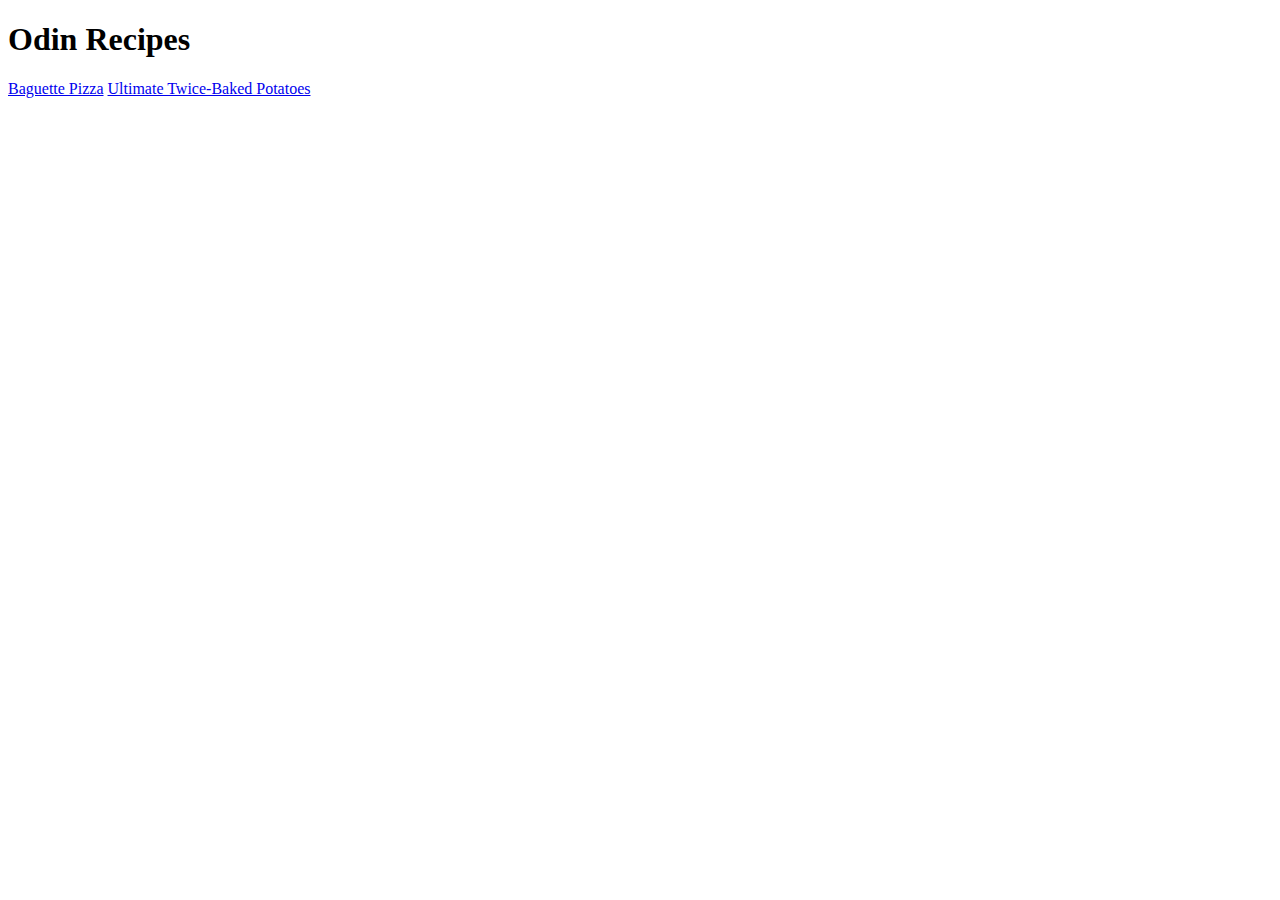
==== index.html @ 01fcc706 "Add basic boilerplate and basic webpages" ====
<!DOCTYPE html>
<html lang="en">
<head>
  <meta charset="UTF-8">
  <meta name="viewport" content="width=device-width, initial-scale=1.0">
  <title>Odin Recipes</title>
</head>
<body>
  <h1>Odin Recipes</h1>
  <a href="./recipes/baguette-pizza.html">Baguette Pizza</a>
  <a href="./recipes/ultimate-twice-baked-potatoes.html">Ultimate Twice-Baked Potatoes</a>
</body>
</html>
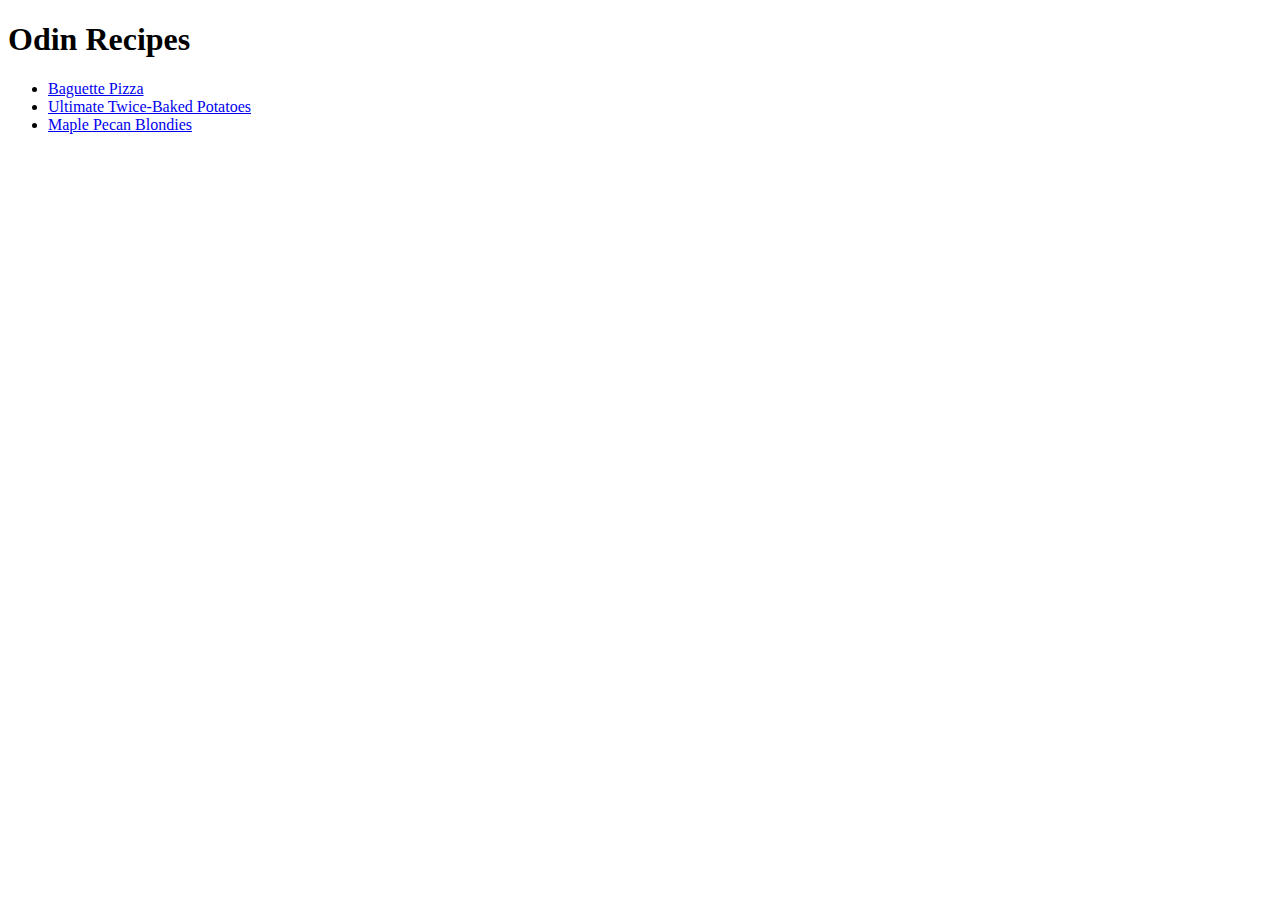
==== commit def36c63: "Fix index.html links into a list" ====
--- a/index.html
+++ b/index.html
@@ -7,7 +7,10 @@
 </head>
 <body>
   <h1>Odin Recipes</h1>
-  <a href="./recipes/baguette-pizza.html">Baguette Pizza</a>
-  <a href="./recipes/ultimate-twice-baked-potatoes.html">Ultimate Twice-Baked Potatoes</a>
+  <ul>
+    <li><a href="./recipes/baguette-pizza.html">Baguette Pizza</a></li>
+    <li><a href="./recipes/ultimate-twice-baked-potatoes.html">Ultimate Twice-Baked Potatoes</a></li>
+    <li><a href="./recipes/maple-pecan-blondies.html">Maple Pecan Blondies</a></li>
+  </ul>
 </body>
 </html>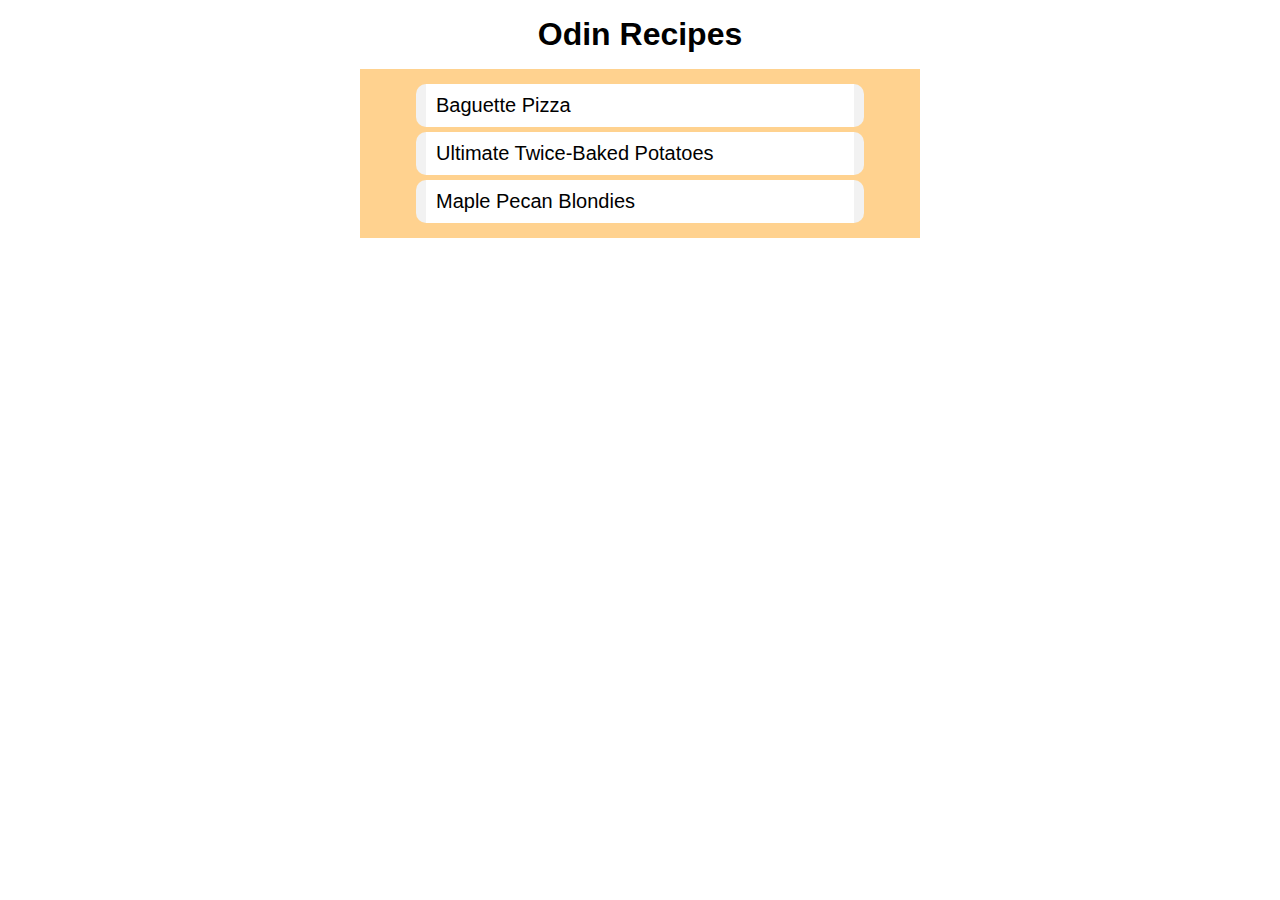
==== commit ee8ad055: "Add style to index page" ====
--- a/index.html
+++ b/index.html
@@ -4,13 +4,16 @@
   <meta charset="UTF-8">
   <meta name="viewport" content="width=device-width, initial-scale=1.0">
   <title>Odin Recipes</title>
+  <link rel="stylesheet" href="./css/styles.css">
 </head>
 <body>
-  <h1>Odin Recipes</h1>
-  <ul>
-    <li><a href="./recipes/baguette-pizza.html">Baguette Pizza</a></li>
-    <li><a href="./recipes/ultimate-twice-baked-potatoes.html">Ultimate Twice-Baked Potatoes</a></li>
-    <li><a href="./recipes/maple-pecan-blondies.html">Maple Pecan Blondies</a></li>
-  </ul>
+  <div class="container">
+    <h1>Odin Recipes</h1>
+    <ul class="recipe-list">
+      <li><a href="./recipes/baguette-pizza.html">Baguette Pizza</a></li>
+      <li><a href="./recipes/ultimate-twice-baked-potatoes.html">Ultimate Twice-Baked Potatoes</a></li>
+      <li><a href="./recipes/maple-pecan-blondies.html">Maple Pecan Blondies</a></li>
+    </ul>
+  </div>
 </body>
 </html>--- a/css/styles.css
+++ b/css/styles.css
@@ -0,0 +1,50 @@
+* {
+  margin: 0;
+  padding: 0;
+  box-sizing: border-box;
+  font-family: Arial, Helvetica, sans-serif;
+}
+
+* a {
+  color: #000;
+  text-decoration: none;
+}
+
+.container {
+  margin: 0 auto;
+  width: 800px;
+}
+
+h1 {
+  margin: 0.5em;
+  text-align: center;
+}
+
+.recipe-list {
+  background-color: hsl(36, 100%, 78%);
+  font-size: 1.25em;
+  margin: 0 auto;
+  padding: 10px 0;
+  width: 70%;
+}
+
+.recipe-list li {
+  background-color: hsl(0, 0%, 95%);
+  border-radius: 10px;
+  list-style: none;
+  margin: 0 auto;
+  padding: 0 10px;
+  width: 80%;
+}
+
+.recipe-list a {
+  background-color: #fff;
+  display: block;
+  margin: 5px 0;
+  padding: 0.5em;
+}
+
+.recipe-list a:hover {
+  background-color: hsl(0, 0%, 95%);
+  font-size: 1.1em;
+}